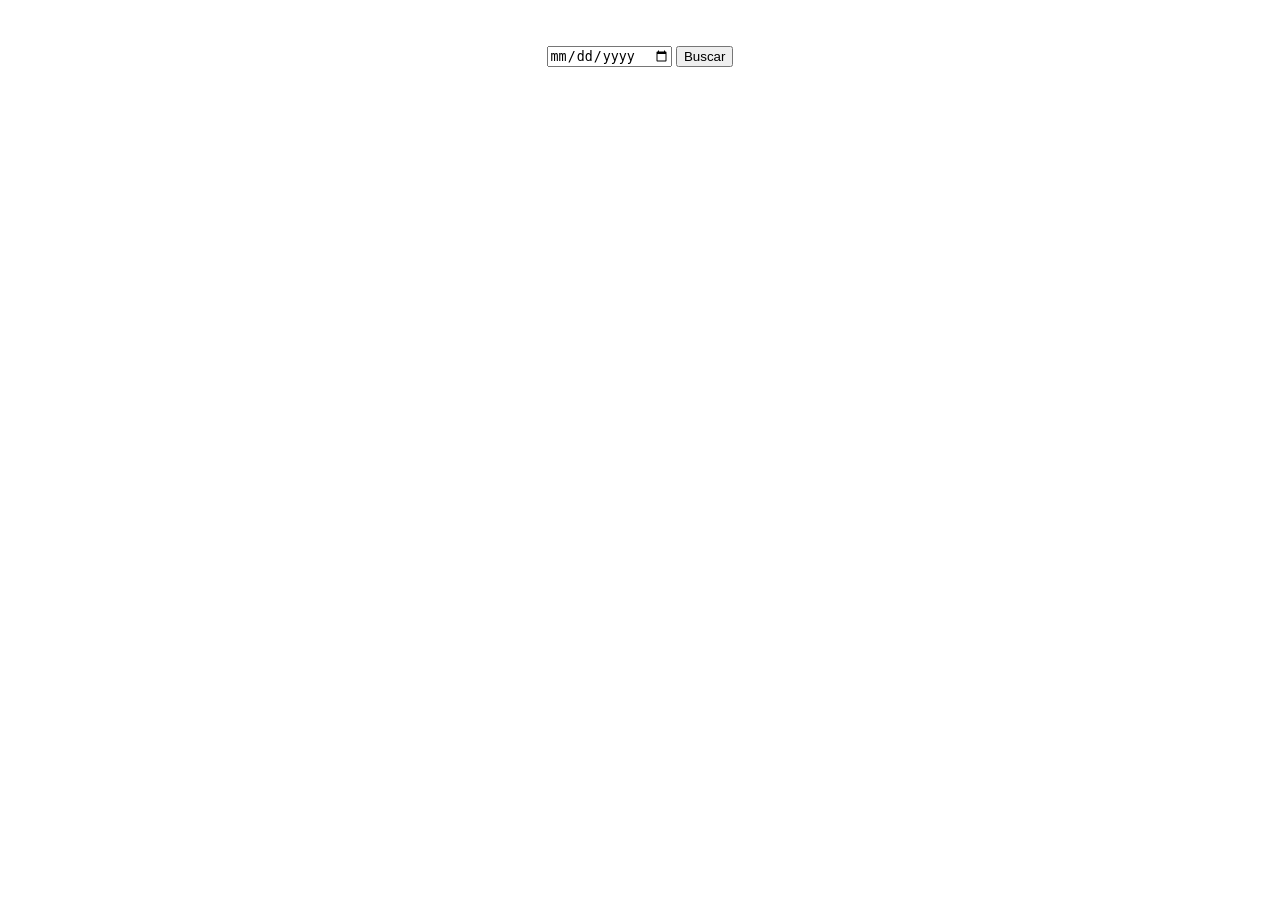
==== src/index.html @ a387e0a9 "feat(structure)" ====
<!DOCTYPE html>
<html lang="en">
<head>
    <meta charset="UTF-8">
    <meta name="viewport" content="width=device-width, initial-scale=1.0">
    <link rel="stylesheet" href="styles.css">
    <title>Apod</title>
</head>
<body>
    <section class="main">
        <section class="master">
            <div id="title"></div>
            <div id="date1"></div>
            <img id="media" src="" alt="">
            <div id="explain"></div>
            <button id="save">❤️</button>
        </section>

        <div class="form">
            <input id="date" type="date">
            <button onclick="buscar()">Buscar</button>
        </div>

        <section class="like"></section>

    </section>
    
    
    
</body>
<script src="scripts.js"></script>
</html>
---- src/styles.css ----
@import url('https://fonts.cdnfonts.com/css/nasa');
@import url('https://fonts.googleapis.com/css2?family=Playwrite+AU+QLD:wght@100..400&family=Poppins:ital,wght@0,100;0,200;0,300;0,400;0,500;0,600;0,700;0,800;0,900;1,100;1,200;1,300;1,400;1,500;1,600;1,700;1,800;1,900&family=Source+Sans+3:ital,wght@0,200..900;1,200..900&display=swap');

#title{
    font-family: 'Nasa', sans-serif;
    font-size: 30px;
}

#date1{
    font-size: small;
}

#explain, #date1 {
    font-family: "Poppins", sans-serif;
}

#explain{
    text-align: justify;
    max-width: 800px;
    margin: 20px auto;
}

#media {
    max-width: 400px;
}

.main{
    display: flex;
    flex-direction: column;
    align-items: center;
}

.master{
    text-align: center;
}

#save{
    display: none;
}
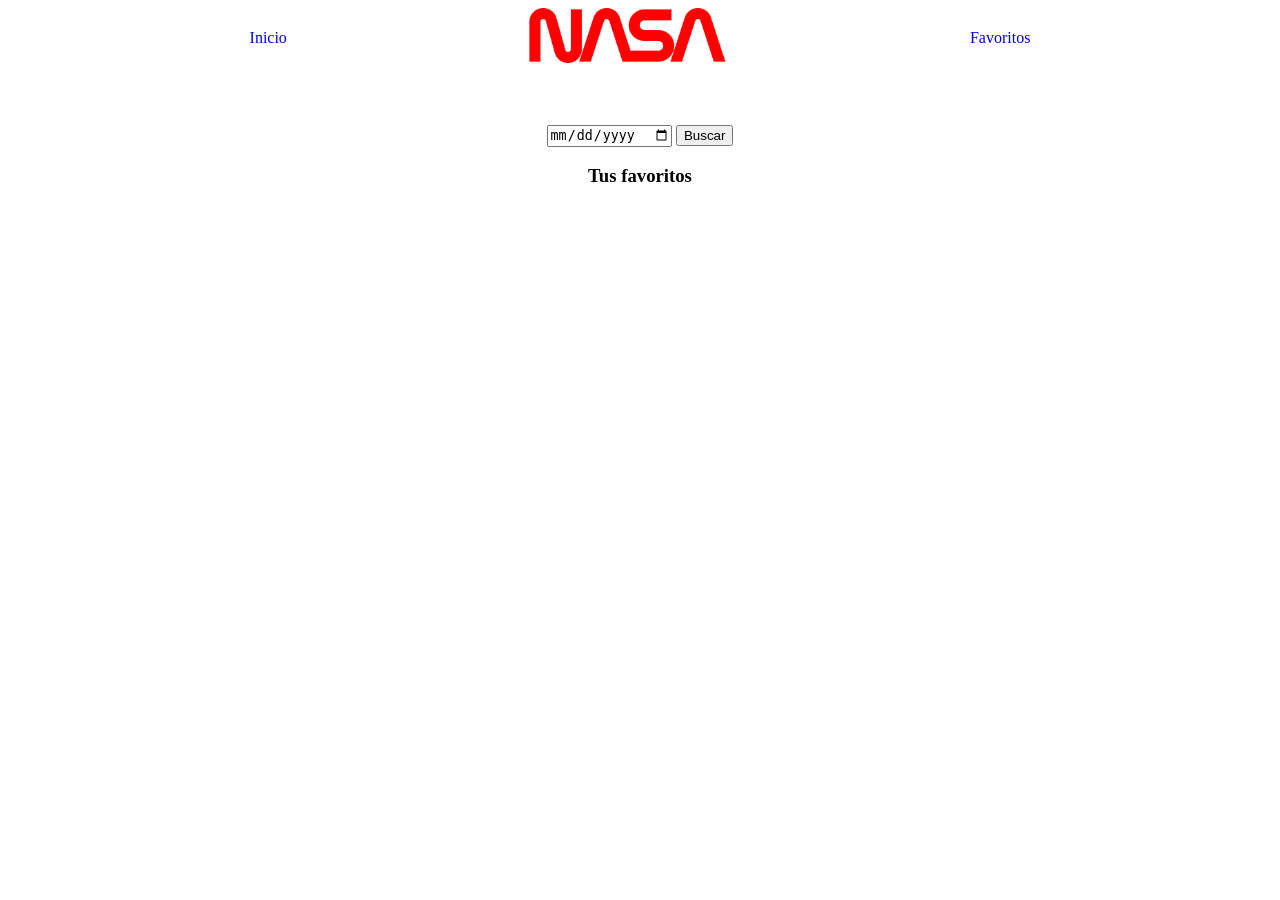
==== commit e9d0fde1: "feat(update structure and add functions)" ====
--- a/src/index.html
+++ b/src/index.html
@@ -1,5 +1,5 @@
 <!DOCTYPE html>
-<html lang="en">
+<html lang="es">
 <head>
     <meta charset="UTF-8">
     <meta name="viewport" content="width=device-width, initial-scale=1.0">
@@ -7,13 +7,26 @@
     <title>Apod</title>
 </head>
 <body>
-    <section class="main">
+    <nav class="navbar">
+        <div class="nav-d">
+            <a href="#" onclick="mostrarMain()">Inicio</a>
+        </div>
+
+        <a class="logo" href="#">
+            <img class="nasa" src="/src/assets/nasa.png" alt="nasa Logo">
+        </a>
+
+        <div class="nav-i">
+            <a href="#" onclick="mostrarFav()">Favoritos</a>
+        </div>
+    </nav>
+    <section class="main" id="main">
         <section class="master">
             <div id="title"></div>
             <div id="date1"></div>
             <img id="media" src="" alt="">
             <div id="explain"></div>
-            <button id="save">❤️</button>
+            <button id="save" onclick="save()">❤️</button>
         </section>
 
         <div class="form">
@@ -21,10 +34,13 @@
             <button onclick="buscar()">Buscar</button>
         </div>
 
-        <section class="like"></section>
-
+        
     </section>
     
+    <section id="like" class="like main">
+        <h3>Tus favoritos</h3>
+        <ul id="listaFav"></ul>
+    </section>
     
     
 </body>
--- a/src/styles.css
+++ b/src/styles.css
@@ -36,4 +36,20 @@
 
 #save{
     display: none;
-}+}
+
+.navbar{
+    display: flex;
+    justify-content: space-evenly;
+    align-items: center;
+    margin-bottom: 20px;
+}
+
+.navbar a{
+    text-decoration: none;
+}
+
+.nasa{
+    width:200px;
+}
+
